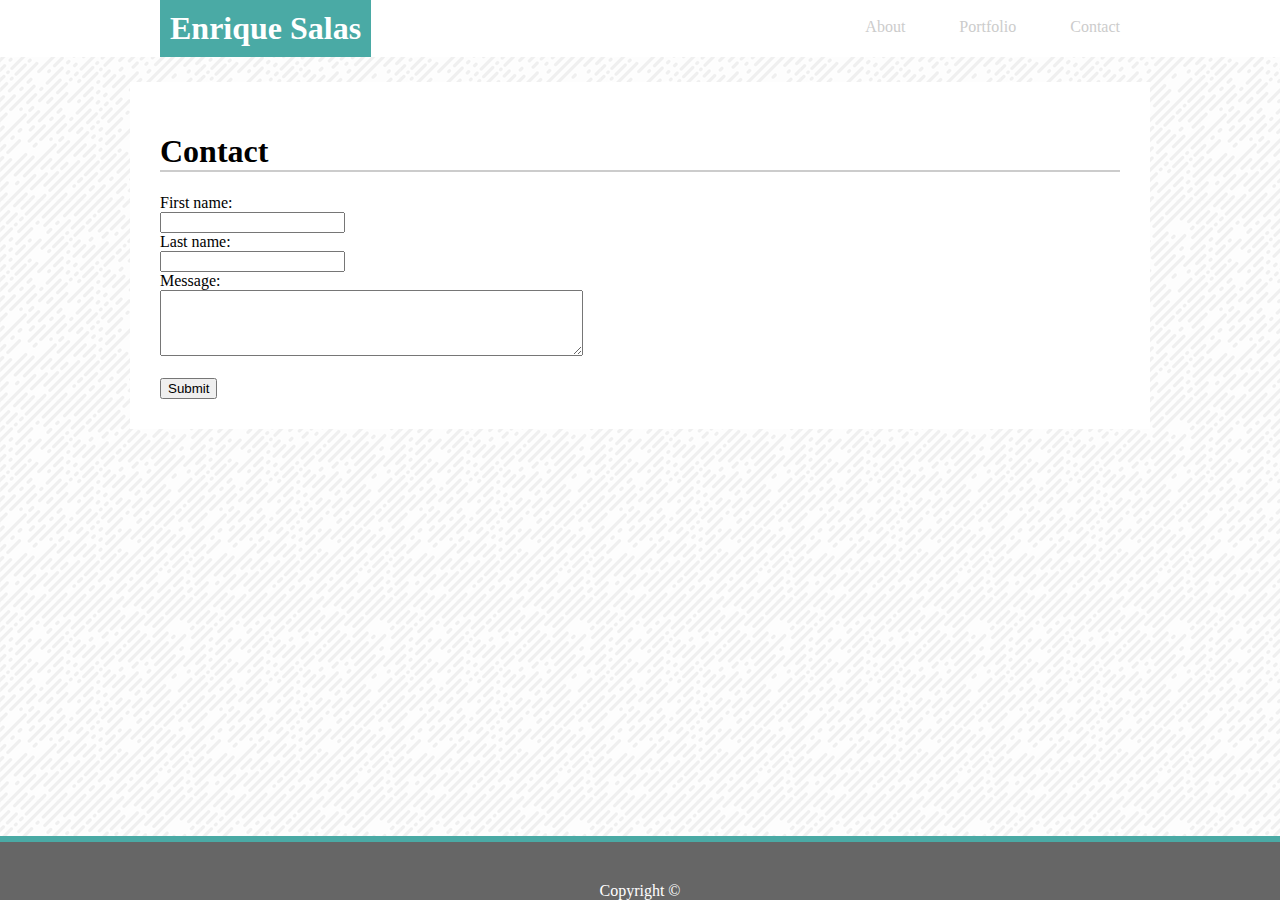
==== contact.html @ be191123 "Created html and css files" ====
<!DOCTYPE html>
<html>
<head>
    <link rel="stylesheet" type="text/css" href="Assets/css/style.css">

    <meta charset="utf-8" />
    <meta http-equiv="X-UA-Compatible" content="IE=edge">
    <title>Contacts</title>
    <meta name="viewport" content="width=device-width, initial-scale=1">
    <link rel="stylesheet" type="text/css" media="screen" href="main.css" />
    <script src="main.js"></script>

</head>
<body background="Assets/images/funky-lines.png">
        
    <header>
        <div class="full-navbar">
            
            <h1 class="name">Enrique Salas</h1>
            <nav>
                <ul class="navbar">

                    <li><a href="index.html">About</a></li>
                    <li><a href="portfolio.html">Portfolio</a></li>
                    <li><a href="contact.html">Contact</a></li>


                </ul>
            </nav>
        </div>
    </header>

    <div class="main-block">  
        <h1 class="heading2">Contact</h1>

        <form>
            First name:<br>
            <input type="text" name="firstname" value="">
            <br>
            Last name:<br>
            <input type="text" name="lastname" value="">
            <br>
            Message:<br>
            <textarea rows="4" cols="50" name="comment" forms="usrform"></textarea>
            <br>
            <br>
            <input type="submit" value="Submit">
        </form> 

    </div>

    <div>
        <footer>
            Copyright ©
        </footer>
    </div>    

</body>
</html>
---- Assets/css/style.css ----
body {
    margin: 0
}

header {
    background-color: #ffffff;
}

.full-navbar {
    width: 960px;
    background-color: #ffffff;
    margin: auto; 
}

header::after {
    content: "";
    display: table;
    clear: both;
}

.name {
    float: left;
    background-color: #4aaaa5;
    color: #ffffff;
    padding: 10px 10px;
    margin: 0;
}

nav {
    float: right
}

nav ul {
    margin: 0;
    padding: 0;
    list-style: none;
}

nav li {
    display: inline-block;
    margin-left: 50px;
    padding-top: 18px;
}

nav a {
    color: #cccccc;
    text-decoration: none;
}

.main-block {
    width: 960px;
    margin: auto;
    background-color: #ffffff;
    padding: 30px;
    margin-top: 25px;
}

.heading2 {
    border-bottom: solid 2px #cccccc;
}

.me {
    width: 200px;
    height: 200px;
    float: left;
    margin-right: 20px;
}

.content-wrapper1 {
    width: 200px;
    height: 200px;
    position: relative;
    margin: 20px;
}

.pic1 {
    width: 200px;
    height: 200px;
}

#name1 {
    color: #ffffff;
    background-color: #4aaaa5;
    position: absolute;
    width: 100%;
    top: 50%
}

.content-wrapper2 {
    width: 200px;
    height: 200px;
    position: relative;
    margin: 20px;
}

.pic2 {
    width: 200px;
    height: 200px;
}

#name2 {
    color: #ffffff;
    background-color: #4aaaa5;
    position: absolute;
    width: 100%;
    top: 50%
}

.content-wrapper3 {
    width: 200px;
    height: 200px;
    position: relative;
    margin: 20px;
}

.pic3 {
    width: 200px;
    height: 200px;
}

#name3 {
    color: #ffffff;
    background-color: #4aaaa5;
    position: absolute;
    width: 100%;
    top: 50%
}

.pic4 {
    width: 200px;
    height: 200px;
}

.pic5 {
    width: 200px;
    height: 200px;
}



footer {
    background-color:#666666;
    margin: auto;
    text-align: center;
    position: fixed;
    width: 100%;
    bottom: 0;
    padding: 40px 0 0 0;
    color: #ffffff;
    border-top: solid 6px #4aaaa5;
}
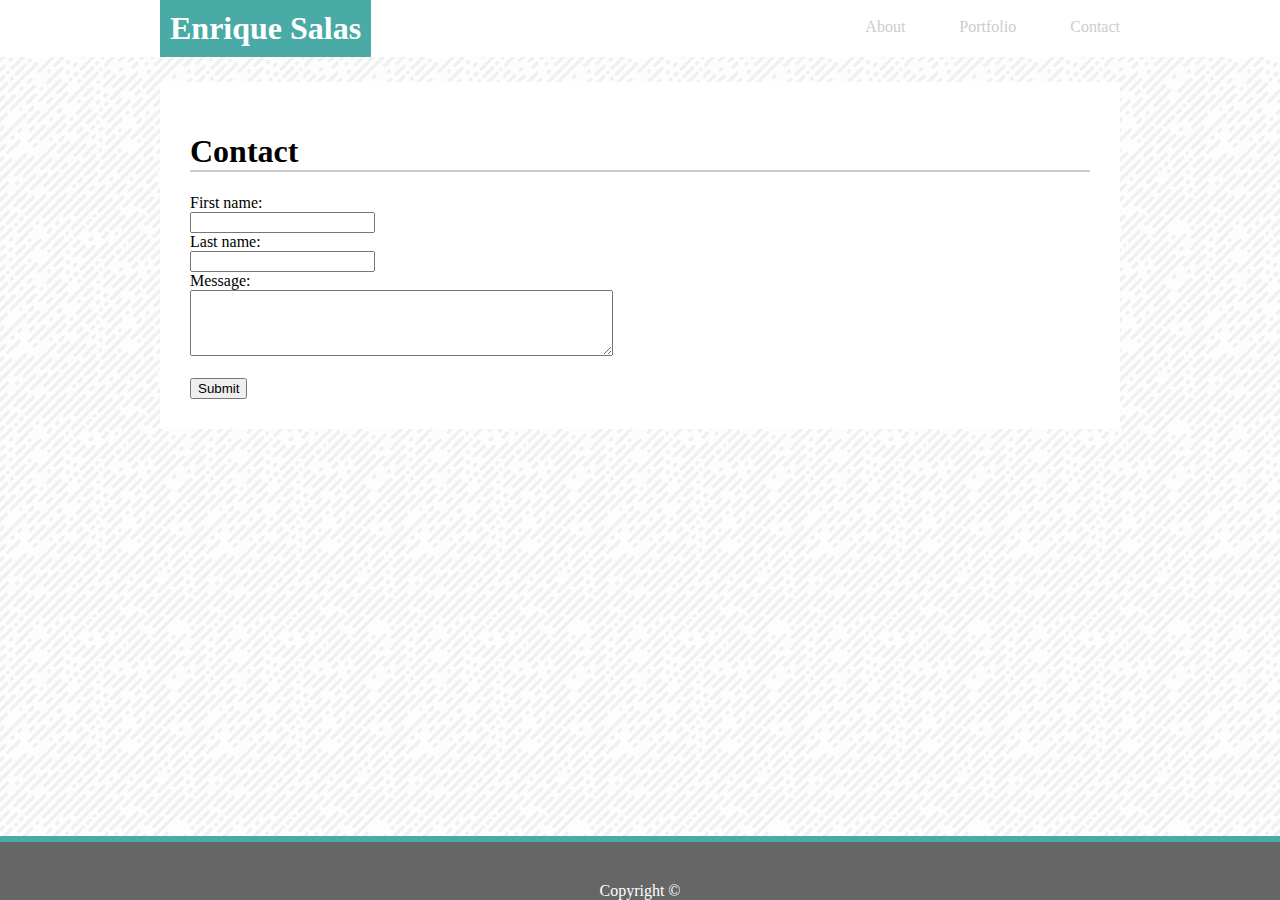
==== commit d7038f47: "More final touches" ====
--- a/contact.html
+++ b/contact.html
@@ -49,11 +49,11 @@
 
     </div>
 
-    <div>
+    
         <footer>
             Copyright ©
         </footer>
-    </div>    
+       
 
 </body>
 </html>   --- a/Assets/css/style.css
+++ b/Assets/css/style.css
@@ -49,11 +49,13 @@
 
 .main-block {
     width: 960px;
+    background-color: #ffffff;
     margin: auto;
-    background-color: #ffffff;
     padding: 30px;
     margin-top: 25px;
+    box-sizing: border-box;
 }
+
 
 .heading2 {
     border-bottom: solid 2px #cccccc;
@@ -82,7 +84,7 @@
     color: #ffffff;
     background-color: #4aaaa5;
     position: absolute;
-    width: 100%;
+    width: 200px;
     top: 50%
 }
 
@@ -102,7 +104,7 @@
     color: #ffffff;
     background-color: #4aaaa5;
     position: absolute;
-    width: 100%;
+    width: 200px;
     top: 50%
 }
 
@@ -122,21 +124,9 @@
     color: #ffffff;
     background-color: #4aaaa5;
     position: absolute;
-    width: 100%;
+    width: 200px;
     top: 50%
 }
-
-.pic4 {
-    width: 200px;
-    height: 200px;
-}
-
-.pic5 {
-    width: 200px;
-    height: 200px;
-}
-
-
 
 footer {
     background-color:#666666;
@@ -148,4 +138,47 @@
     padding: 40px 0 0 0;
     color: #ffffff;
     border-top: solid 6px #4aaaa5;
+}
+
+@media screen and (max-width: 980px) {
+    .main-block {
+        width: 100%; 
+    }
+}
+
+@media screen and (max-width: 768px) {
+    .main-block {
+        width: 100%;
+    }
+}
+
+@media screen and (max-width: 640px) {
+    .main-block {
+        width: 100%;
+        margin-bottom: 30px;
+    }
+
+    .full-navbar {
+        width: 100%;
+        margin: 0;
+        padding: 0;
+        position: static
+    }
+
+    .name {
+        width: 100%;
+    }
+
+    .navbar {
+        margin: auto;
+    }
+
+    footer {
+        position: static;
+        bottom: 0;
+        left: 0;
+        margin-top: 10px;
+        width: 100%;
+    }
+
 }